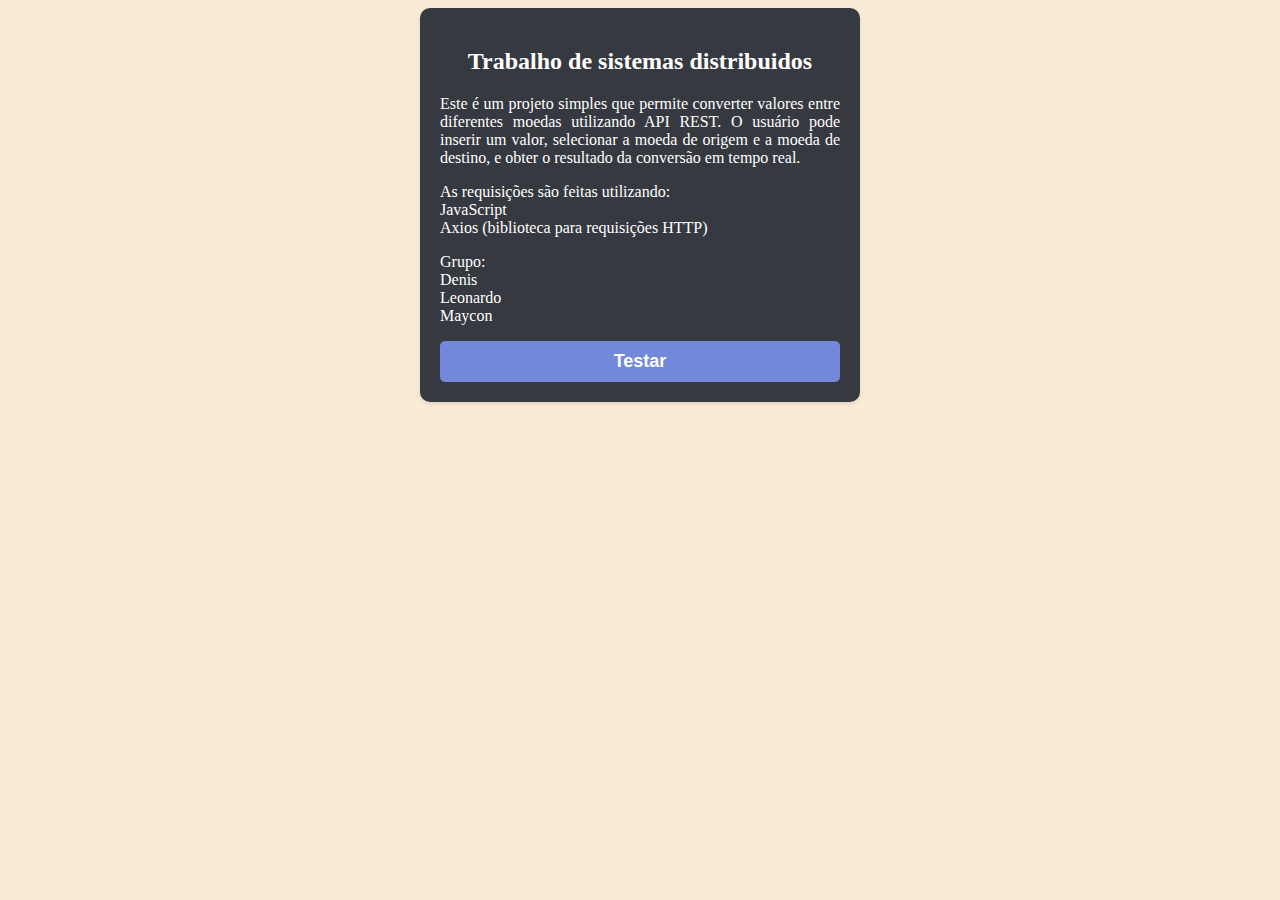
==== Home.html @ c4db0e25 "Pagina de Home" ====
<!DOCTYPE html>
<html>
  <head>
    <title>Conversão de Moedas</title>
    <link rel="stylesheet" href="styles.css" />
  </head>
  <body style="background-color: antiquewhite;">
    <div class="container">
      <h2 class="title">Trabalho de sistemas distribuidos</h2>
      <p class="paragrado">
        Este é um projeto simples que permite converter valores entre diferentes moedas utilizando API REST. O usuário pode inserir um valor, selecionar a moeda de origem e a moeda de destino, e obter o resultado da conversão em tempo real.
      </p>
      <p class="paragrado">As requisições são feitas utilizando:</br>JavaScript </br> Axios (biblioteca para requisições HTTP)</p>
      <p class="paragrado"></p>
      <p class="paragrado">Grupo:</br>Denis</br>Leonardo</br>Maycon</p>
      <a href="index.html" style="text-decoration: none"><button class="btn-convert">Testar</button></a>
    </div>
    <script src="script.js"></script>
  </body>
</html>
---- styles.css ----
.container {
  max-width: 400px;
  margin: 0 auto;
  padding: 20px;
  background-color: #36393f;
  border-radius: 10px;
  box-shadow: 0 2px 4px rgba(0, 0, 0, 0.1);
}

.title {
  font-size: 24px;
  margin-bottom: 20px;
  text-align: center;
  color: #fff;
}

.form-group {
  margin-bottom: 20px;
}

label {
  display: block;
  font-size: 16px;
  font-weight: bold;
  margin-bottom: 5px;
  color: #fff;
}

input[type="number"],
select {
  width: 90%;
  padding: 10px;
  font-size: 16px;
  border-radius: 5px;
  border: none;
  background-color: #202225;
  color: #fff;
}

.btn-convert {
  display: block;
  width: 100%;
  padding: 10px;
  font-size: 18px;
  font-weight: bold;
  text-align: center;
  background-color: #7289da;
  color: #fff;
  border: none;
  border-radius: 5px;
  cursor: pointer;
  transition: background-color 0.3s;
}

.btn-convert:hover {
  background-color: #677bc4;
}

.result {
  margin-top: 20px;
  font-size: 18px;
  text-align: center;
  color: #fff;
}

.paragrado{
  color:#fff;
  text-align: justify;
}
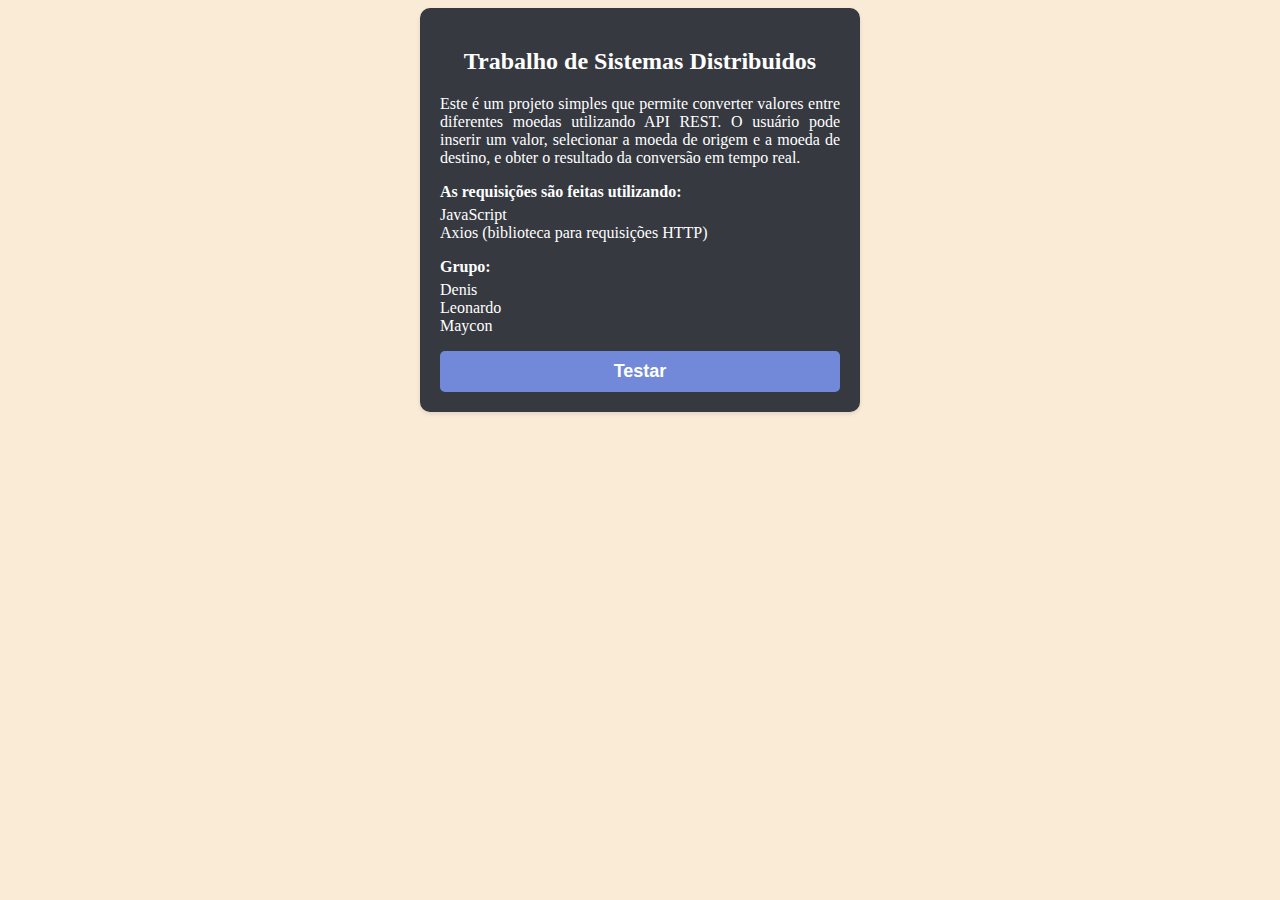
==== commit ccfcb0ca: "fixes html" ====
--- a/Home.html
+++ b/Home.html
@@ -6,14 +6,24 @@
   </head>
   <body style="background-color: antiquewhite;">
     <div class="container">
-      <h2 class="title">Trabalho de sistemas distribuidos</h2>
-      <p class="paragrado">
+      <h2 class="title">Trabalho de Sistemas Distribuidos</h2>
+      <p class="paragrafo">
         Este é um projeto simples que permite converter valores entre diferentes moedas utilizando API REST. O usuário pode inserir um valor, selecionar a moeda de origem e a moeda de destino, e obter o resultado da conversão em tempo real.
       </p>
-      <p class="paragrado">As requisições são feitas utilizando:</br>JavaScript </br> Axios (biblioteca para requisições HTTP)</p>
-      <p class="paragrado"></p>
-      <p class="paragrado">Grupo:</br>Denis</br>Leonardo</br>Maycon</p>
-      <a href="index.html" style="text-decoration: none"><button class="btn-convert">Testar</button></a>
+      <p class="paragrafo">
+        <label for="from">As requisições são feitas utilizando:</label>
+        JavaScript <br>
+        Axios (biblioteca para requisições HTTP)
+      </p>
+      <p class="paragrafo">
+        <label for="from">Grupo:</label>
+        Denis<br>
+        Leonardo<br>
+        Maycon
+      </p>
+      <a href="index.html" style="text-decoration: none">
+        <button class="btn-convert">Testar</button>
+      </a>
     </div>
     <script src="script.js"></script>
   </body>
--- a/styles.css
+++ b/styles.css
@@ -63,7 +63,7 @@
   color: #fff;
 }
 
-.paragrado{
+.paragrafo{
   color:#fff;
   text-align: justify;
 }
